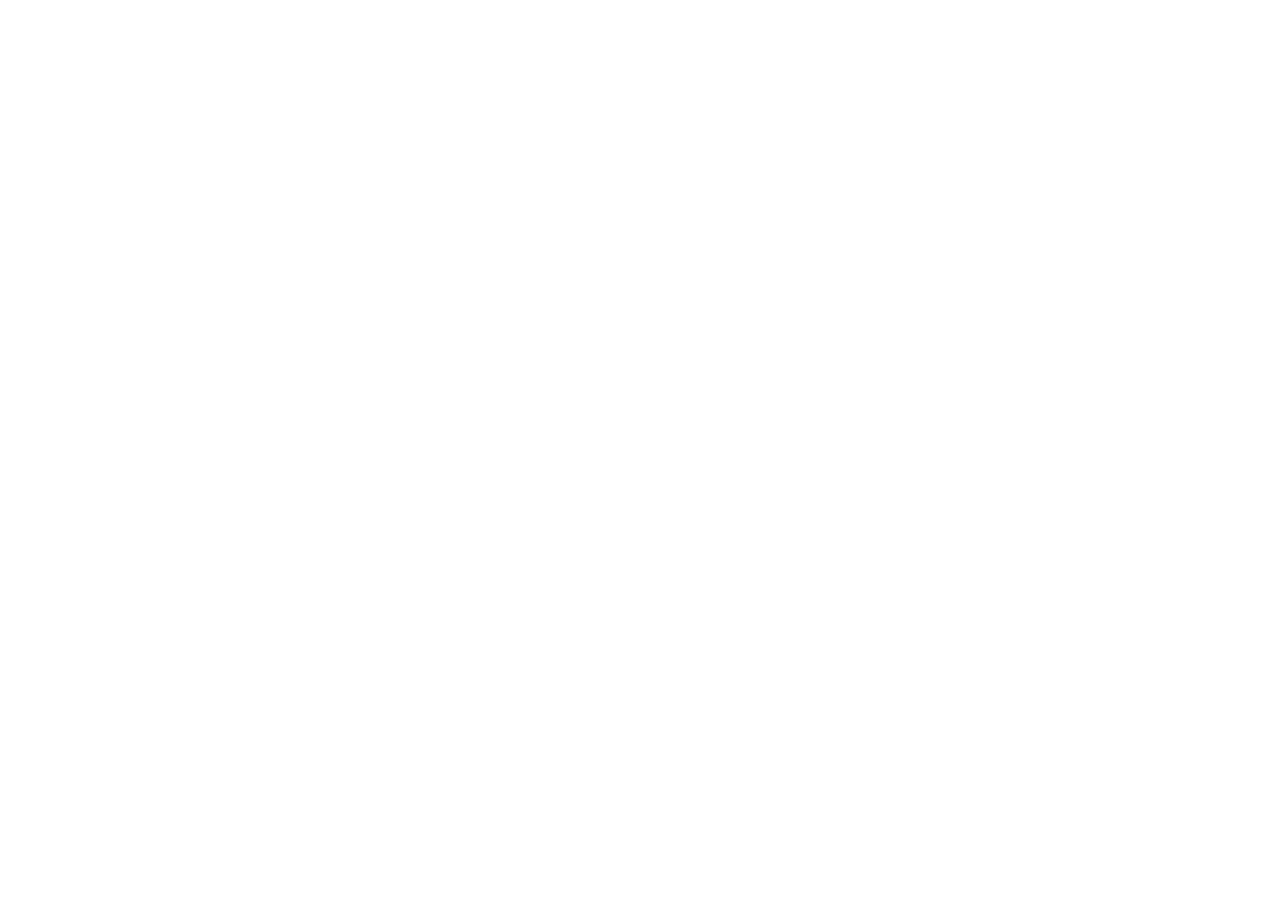
==== index.html @ 4d5da517 "Foldes strctue created + Logo added to assets folder." ====
<!DOCTYPE html>
<html lang="en">
<head>
    <meta charset="UTF-8">
    <meta name="viewport" content="width=device-width, initial-scale=1.0">
    <title>Document</title>
</head>
<body>
    
</body>
</html>
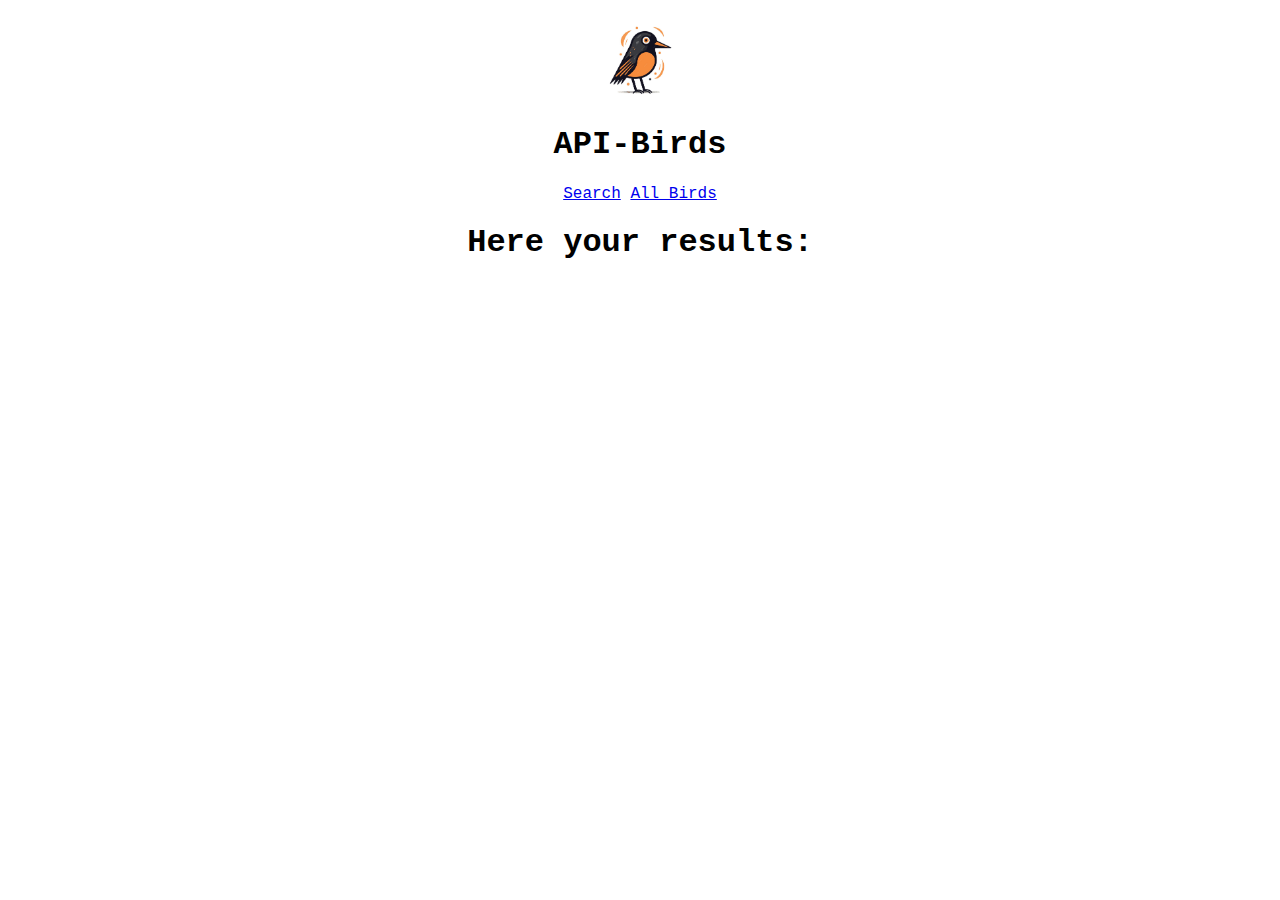
==== commit c0a88484: "Index.html updated. Async function drafted." ====
--- a/index.html
+++ b/index.html
@@ -1,11 +1,31 @@
 <!DOCTYPE html>
 <html lang="en">
+
 <head>
     <meta charset="UTF-8">
     <meta name="viewport" content="width=device-width, initial-scale=1.0">
-    <title>Document</title>
+    <title>Home</title>
+    <link rel="stylesheet" href="CSS/styles.css" />
 </head>
+
 <body>
-    
+    <header>
+        <nav>
+            <div>
+                <img class="logo" src="assets/logo.png" alt="Imagen de un pajaro como logo">
+                <h1 class="logoText">API-Birds</h1>
+            </div>
+            <div>
+                <a href="#">Search</a>
+                <a href="#">All Birds</a>
+            </div>
+        </nav> 
+       
+    </header>
+    <main>
+    <h1>Here your results:</h1>
+    </main>
+
 </body>
+
 </html>--- a/CSS/styles.css
+++ b/CSS/styles.css
@@ -0,0 +1,17 @@
+* {
+    font-family: 'Courier New', Courier, monospace;
+
+}
+body{
+    margin: 20px 40px;
+    text-align: center;
+}
+nav{
+   
+   
+}
+
+.logo {
+    
+    height: 80px;
+}   